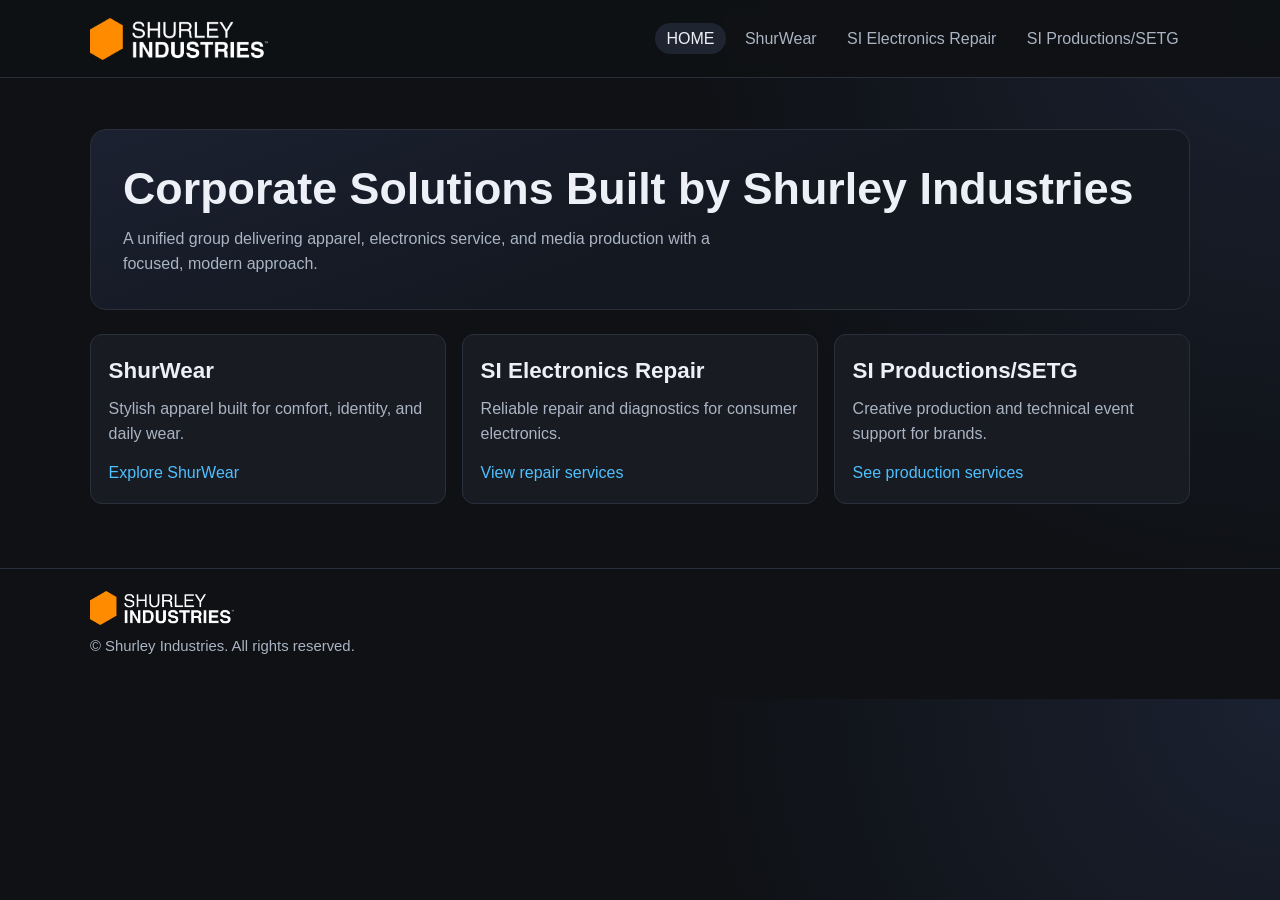
==== index.html @ d279123e "Add SI logo to header and footer Co-authored-by: Copilot <223556219+Copilot@users.noreply.github.com" ====
<!DOCTYPE html>
<html lang="en">
  <head>
    <meta charset="UTF-8" />
    <meta name="viewport" content="width=device-width, initial-scale=1.0" />
    <title>Shurley Industries | Home</title>
    <meta
      name="description"
      content="Shurley Industries corporate homepage featuring ShurWear, SI Electronics Repair, and SI Productions/SETG."
    />
    <link rel="stylesheet" href="/styles.css" />
  </head>
  <body>
    <header>
      <div class="container topbar">
        <a class="brand" href="/index.html" aria-label="Shurley Industries home">
          <img class="brand-logo" src="/assets/si-logo.png" alt="Shurley Industries" />
        </a>
        <nav aria-label="Main">
          <ul>
            <li><a aria-current="page" href="/index.html">HOME</a></li>
            <li><a href="/shurwear.html">ShurWear</a></li>
            <li><a href="/electronics-repair.html">SI Electronics Repair</a></li>
            <li><a href="/productions-setg.html">SI Productions/SETG</a></li>
          </ul>
        </nav>
      </div>
    </header>
    <main>
      <div class="container">
        <section class="hero">
          <h1>Corporate Solutions Built by Shurley Industries</h1>
          <p class="tagline">
            A unified group delivering apparel, electronics service, and media
            production with a focused, modern approach.
          </p>
        </section>
        <section class="grid" aria-label="Business units">
          <article class="card">
            <h2>ShurWear</h2>
            <p>Stylish apparel built for comfort, identity, and daily wear.</p>
            <a href="/shurwear.html">Explore ShurWear</a>
          </article>
          <article class="card">
            <h2>SI Electronics Repair</h2>
            <p>Reliable repair and diagnostics for consumer electronics.</p>
            <a href="/electronics-repair.html">View repair services</a>
          </article>
          <article class="card">
            <h2>SI Productions/SETG</h2>
            <p>Creative production and technical event support for brands.</p>
            <a href="/productions-setg.html">See production services</a>
          </article>
        </section>
      </div>
    </main>
    <footer>
      <div class="container footer-content">
        <img class="footer-logo" src="/assets/si-logo.png" alt="Shurley Industries" />
        <p>© Shurley Industries. All rights reserved.</p>
      </div>
    </footer>
  </body>
</html>
---- styles.css ----
:root {
  color-scheme: dark;
  --bg: #0f1115;
  --surface: #181b22;
  --surface-border: #2a303b;
  --text: #edf0f6;
  --muted: #aab4c3;
  --accent: #4ec0ff;
}

* {
  box-sizing: border-box;
}

body {
  margin: 0;
  font-family: "Inter", "Segoe UI", Roboto, Helvetica, Arial, sans-serif;
  background: radial-gradient(circle at top right, #1a2130, var(--bg) 40%);
  color: var(--text);
  line-height: 1.6;
}

.container {
  width: min(1100px, 92%);
  margin: 0 auto;
}

header {
  border-bottom: 1px solid var(--surface-border);
  background: rgba(15, 17, 21, 0.94);
  backdrop-filter: blur(8px);
}

.topbar {
  display: flex;
  align-items: center;
  justify-content: space-between;
  padding: 1.1rem 0;
}

.brand {
  display: inline-flex;
  align-items: center;
  font-size: 1.1rem;
  font-weight: 700;
  letter-spacing: 0.04em;
  text-transform: uppercase;
  color: var(--text);
  text-decoration: none;
}

.brand-logo {
  display: block;
  height: 42px;
  width: auto;
  max-width: min(52vw, 430px);
}

nav ul {
  list-style: none;
  display: flex;
  gap: 0.5rem;
  margin: 0;
  padding: 0;
}

nav a {
  color: var(--muted);
  text-decoration: none;
  padding: 0.45rem 0.7rem;
  border-radius: 999px;
  transition: background-color 0.2s ease, color 0.2s ease;
}

nav a:hover,
nav a[aria-current="page"] {
  color: var(--text);
  background: #1e2430;
}

main {
  padding: 3.2rem 0 4rem;
}

.hero {
  padding: 2rem;
  border: 1px solid var(--surface-border);
  border-radius: 16px;
  background: linear-gradient(160deg, #1b2130, #131821 55%);
}

h1 {
  margin: 0 0 0.5rem;
  font-size: clamp(1.9rem, 4vw, 2.8rem);
  line-height: 1.2;
}

h2 {
  margin: 0;
  font-size: 1.4rem;
}

p {
  margin: 0.6rem 0 0;
}

.tagline {
  color: var(--muted);
  max-width: 68ch;
}

.grid {
  display: grid;
  grid-template-columns: repeat(auto-fit, minmax(220px, 1fr));
  gap: 1rem;
  margin-top: 1.5rem;
}

.card {
  border: 1px solid var(--surface-border);
  border-radius: 12px;
  background: var(--surface);
  padding: 1.1rem;
}

.card p {
  color: var(--muted);
  margin-top: 0.45rem;
}

.card a {
  display: inline-block;
  margin-top: 0.8rem;
  color: var(--accent);
  text-decoration: none;
}

.card a:hover {
  text-decoration: underline;
}

footer {
  border-top: 1px solid var(--surface-border);
  color: var(--muted);
  padding: 1.4rem 0 2.5rem;
  font-size: 0.93rem;
}

.footer-content {
  display: flex;
  flex-direction: column;
  align-items: flex-start;
  gap: 0.65rem;
}

.footer-logo {
  display: block;
  height: 34px;
  width: auto;
  max-width: min(52vw, 380px);
}

footer p {
  margin: 0;
  color: var(--muted);
}

@media (max-width: 860px) {
  .topbar {
    flex-direction: column;
    align-items: flex-start;
    gap: 0.85rem;
  }

  nav ul {
    flex-wrap: wrap;
  }

  .brand-logo {
    height: 36px;
  }

  .footer-logo {
    height: 30px;
  }
}
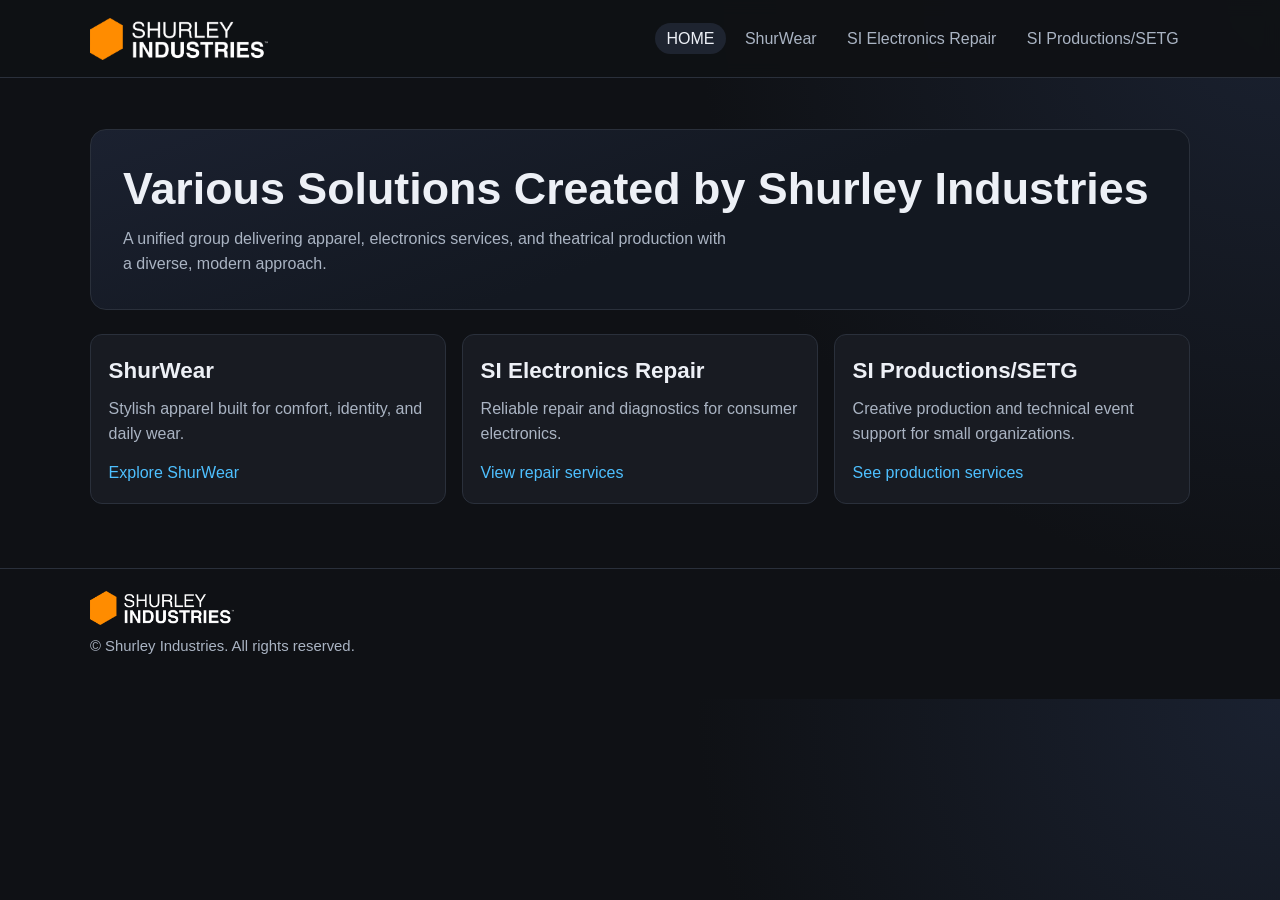
==== commit f3dd9200: "Revise header and service descriptions in index.html Updated the header and tagline to reflect a bro" ====
--- a/index.html
+++ b/index.html
@@ -29,10 +29,10 @@
     <main>
       <div class="container">
         <section class="hero">
-          <h1>Corporate Solutions Built by Shurley Industries</h1>
+          <h1>Various Solutions Created by Shurley Industries</h1>
           <p class="tagline">
-            A unified group delivering apparel, electronics service, and media
-            production with a focused, modern approach.
+            A unified group delivering apparel, electronics services, and theatrical
+            production with a diverse, modern approach.
           </p>
         </section>
         <section class="grid" aria-label="Business units">
@@ -48,7 +48,7 @@
           </article>
           <article class="card">
             <h2>SI Productions/SETG</h2>
-            <p>Creative production and technical event support for brands.</p>
+            <p>Creative production and technical event support for small organizations.</p>
             <a href="/productions-setg.html">See production services</a>
           </article>
         </section>
--- a/styles.css
+++ b/styles.css
@@ -109,6 +109,30 @@
   max-width: 68ch;
 }
 
+.cta-button {
+  display: inline-block;
+  margin-top: 1.1rem;
+  padding: 0.62rem 1.05rem;
+  border-radius: 999px;
+  border: 1px solid #77d2ff;
+  color: #071420;
+  background: linear-gradient(180deg, #77d2ff, #4ec0ff);
+  font-weight: 700;
+  text-decoration: none;
+  transition: transform 0.2s ease, box-shadow 0.2s ease, filter 0.2s ease;
+}
+
+.cta-button:hover {
+  transform: translateY(-1px);
+  box-shadow: 0 8px 20px rgba(78, 192, 255, 0.25);
+  filter: brightness(1.03);
+}
+
+.cta-button:focus-visible {
+  outline: 2px solid #9fddff;
+  outline-offset: 2px;
+}
+
 .grid {
   display: grid;
   grid-template-columns: repeat(auto-fit, minmax(220px, 1fr));
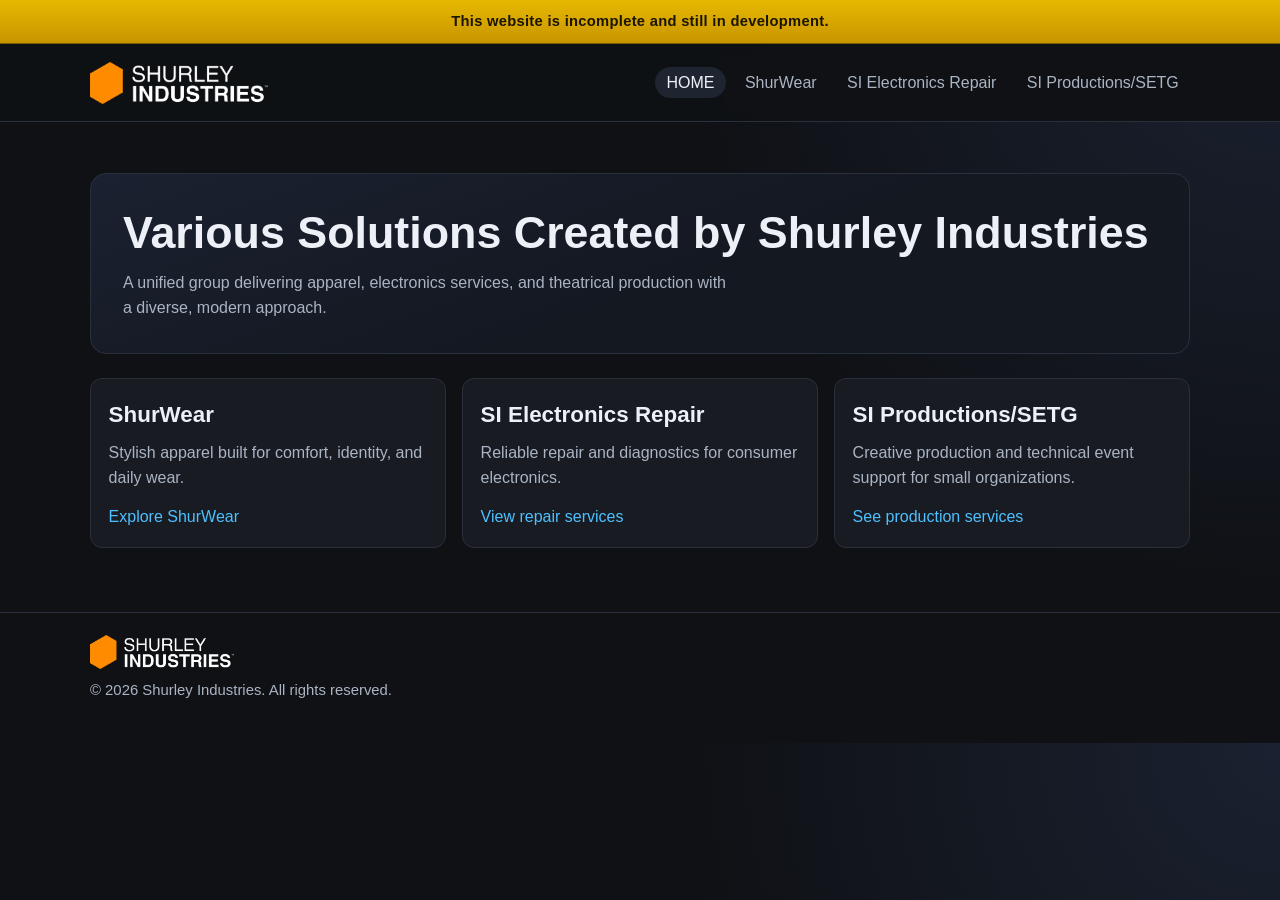
==== commit a1af4a99: "Add development banner and update content across multiple HTML files; introduce new repair photos an" ====
--- a/index.html
+++ b/index.html
@@ -11,6 +11,9 @@
     <link rel="stylesheet" href="/styles.css" />
   </head>
   <body>
+    <div class="dev-banner" role="status" aria-live="polite">
+      This website is incomplete and still in development.
+    </div>
     <header>
       <div class="container topbar">
         <a class="brand" href="/index.html" aria-label="Shurley Industries home">
@@ -57,7 +60,7 @@
     <footer>
       <div class="container footer-content">
         <img class="footer-logo" src="/assets/si-logo.png" alt="Shurley Industries" />
-        <p>© Shurley Industries. All rights reserved.</p>
+        <p>© 2026 Shurley Industries. All rights reserved.</p>
       </div>
     </footer>
   </body>
--- a/styles.css
+++ b/styles.css
@@ -6,6 +6,7 @@
   --text: #edf0f6;
   --muted: #aab4c3;
   --accent: #4ec0ff;
+  --dev-banner-height: 44px;
 }
 
 * {
@@ -18,6 +19,27 @@
   background: radial-gradient(circle at top right, #1a2130, var(--bg) 40%);
   color: var(--text);
   line-height: 1.6;
+  padding-top: var(--dev-banner-height);
+}
+
+.dev-banner {
+  position: fixed;
+  top: 0;
+  left: 0;
+  right: 0;
+  z-index: 1000;
+  min-height: var(--dev-banner-height);
+  display: flex;
+  align-items: center;
+  justify-content: center;
+  padding: 0.55rem 1rem;
+  border-bottom: 1px solid #7a5f00;
+  background: linear-gradient(180deg, #e6b800, #c89500);
+  color: #1a1400;
+  font-size: 0.92rem;
+  font-weight: 700;
+  letter-spacing: 0.02em;
+  text-align: center;
 }
 
 .container {
@@ -140,6 +162,29 @@
   margin-top: 1.5rem;
 }
 
+.photo-grid {
+  display: grid;
+  grid-template-columns: repeat(auto-fit, minmax(180px, 1fr));
+  gap: 1rem;
+  margin-top: 1.5rem;
+}
+
+.photo-card {
+  margin: 0;
+  border: 1px solid var(--surface-border);
+  border-radius: 14px;
+  overflow: hidden;
+  background: #10151d;
+  box-shadow: 0 12px 30px rgba(0, 0, 0, 0.2);
+}
+
+.photo-card img {
+  display: block;
+  width: 100%;
+  aspect-ratio: 4 / 3;
+  object-fit: cover;
+}
+
 .card {
   border: 1px solid var(--surface-border);
   border-radius: 12px;
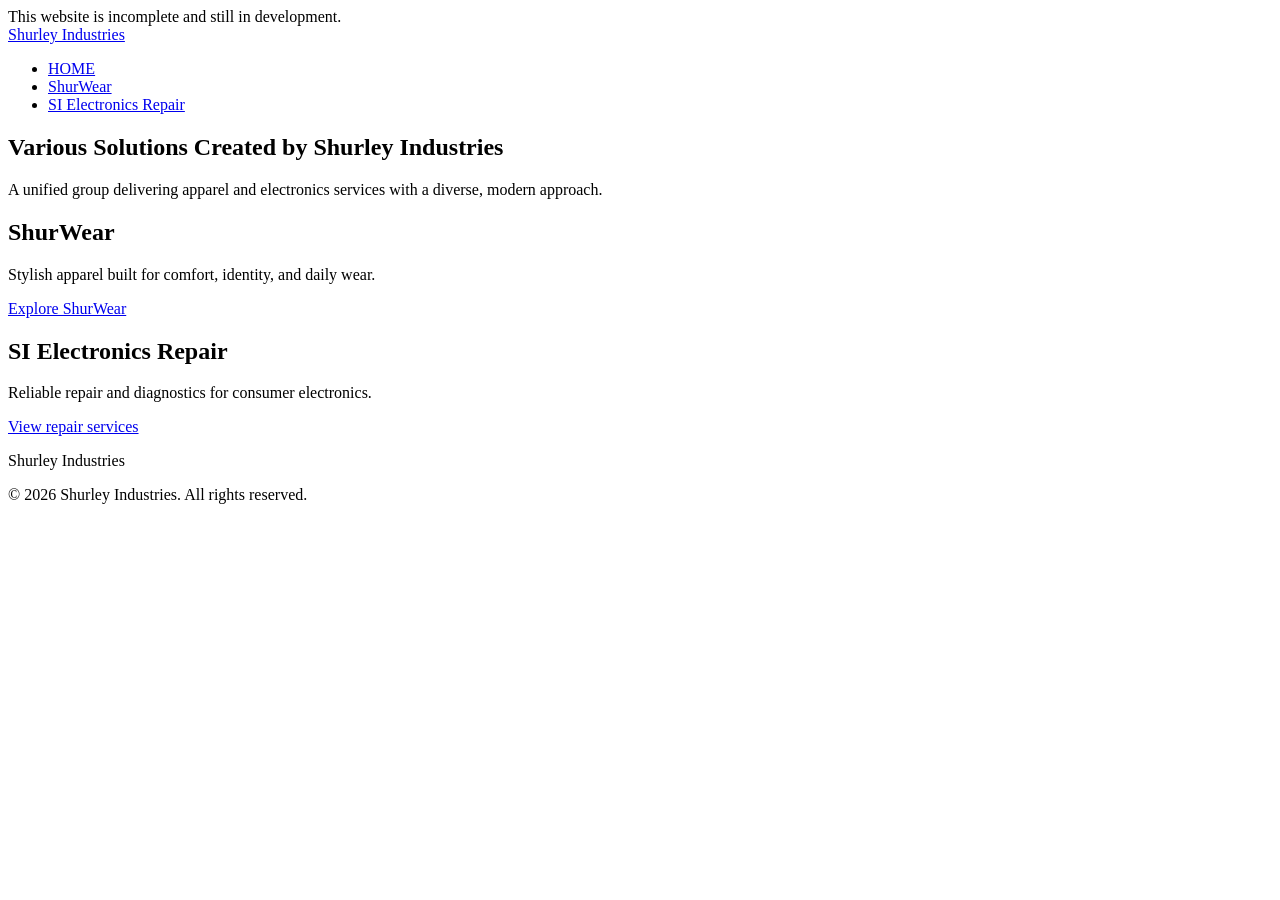
==== commit c4bf1c79: "deleted some files, site is just raw HTML now" ====
--- a/index.html
+++ b/index.html
@@ -6,62 +6,47 @@
     <title>Shurley Industries | Home</title>
     <meta
       name="description"
-      content="Shurley Industries corporate homepage featuring ShurWear, SI Electronics Repair, and SI Productions/SETG."
+      content="Shurley Industries corporate homepage featuring ShurWear and SI Electronics Repair."
     />
-    <link rel="stylesheet" href="/styles.css" />
   </head>
   <body>
-    <div class="dev-banner" role="status" aria-live="polite">
+    <div>
       This website is incomplete and still in development.
     </div>
     <header>
-      <div class="container topbar">
-        <a class="brand" href="/index.html" aria-label="Shurley Industries home">
-          <img class="brand-logo" src="/assets/si-logo.png" alt="Shurley Industries" />
-        </a>
-        <nav aria-label="Main">
-          <ul>
-            <li><a aria-current="page" href="/index.html">HOME</a></li>
-            <li><a href="/shurwear.html">ShurWear</a></li>
-            <li><a href="/electronics-repair.html">SI Electronics Repair</a></li>
-            <li><a href="/productions-setg.html">SI Productions/SETG</a></li>
-          </ul>
-        </nav>
-      </div>
+      <a href="/index.html" aria-label="Shurley Industries home">Shurley Industries</a>
+      <nav aria-label="Main">
+        <ul>
+          <li><a aria-current="page" href="/index.html">HOME</a></li>
+          <li><a href="/shurwear.html">ShurWear</a></li>
+          <li><a href="/electronics-repair.html">SI Electronics Repair</a></li>
+        </ul>
+      </nav>
     </header>
     <main>
-      <div class="container">
-        <section class="hero">
-          <h1>Various Solutions Created by Shurley Industries</h1>
-          <p class="tagline">
-            A unified group delivering apparel, electronics services, and theatrical
-            production with a diverse, modern approach.
-          </p>
-        </section>
-        <section class="grid" aria-label="Business units">
-          <article class="card">
-            <h2>ShurWear</h2>
-            <p>Stylish apparel built for comfort, identity, and daily wear.</p>
-            <a href="/shurwear.html">Explore ShurWear</a>
-          </article>
-          <article class="card">
-            <h2>SI Electronics Repair</h2>
-            <p>Reliable repair and diagnostics for consumer electronics.</p>
-            <a href="/electronics-repair.html">View repair services</a>
-          </article>
-          <article class="card">
-            <h2>SI Productions/SETG</h2>
-            <p>Creative production and technical event support for small organizations.</p>
-            <a href="/productions-setg.html">See production services</a>
-          </article>
-        </section>
-      </div>
+      <section>
+        <h1>Various Solutions Created by Shurley Industries</h1>
+        <p>
+          A unified group delivering apparel and electronics services with a
+          diverse, modern approach.
+        </p>
+      </section>
+      <section aria-label="Business units">
+        <article>
+          <h2>ShurWear</h2>
+          <p>Stylish apparel built for comfort, identity, and daily wear.</p>
+          <a href="/shurwear.html">Explore ShurWear</a>
+        </article>
+        <article>
+          <h2>SI Electronics Repair</h2>
+          <p>Reliable repair and diagnostics for consumer electronics.</p>
+          <a href="/electronics-repair.html">View repair services</a>
+        </article>
+      </section>
     </main>
     <footer>
-      <div class="container footer-content">
-        <img class="footer-logo" src="/assets/si-logo.png" alt="Shurley Industries" />
-        <p>© 2026 Shurley Industries. All rights reserved.</p>
-      </div>
+      <p>Shurley Industries</p>
+      <p>© 2026 Shurley Industries. All rights reserved.</p>
     </footer>
   </body>
-</html>
+</html>
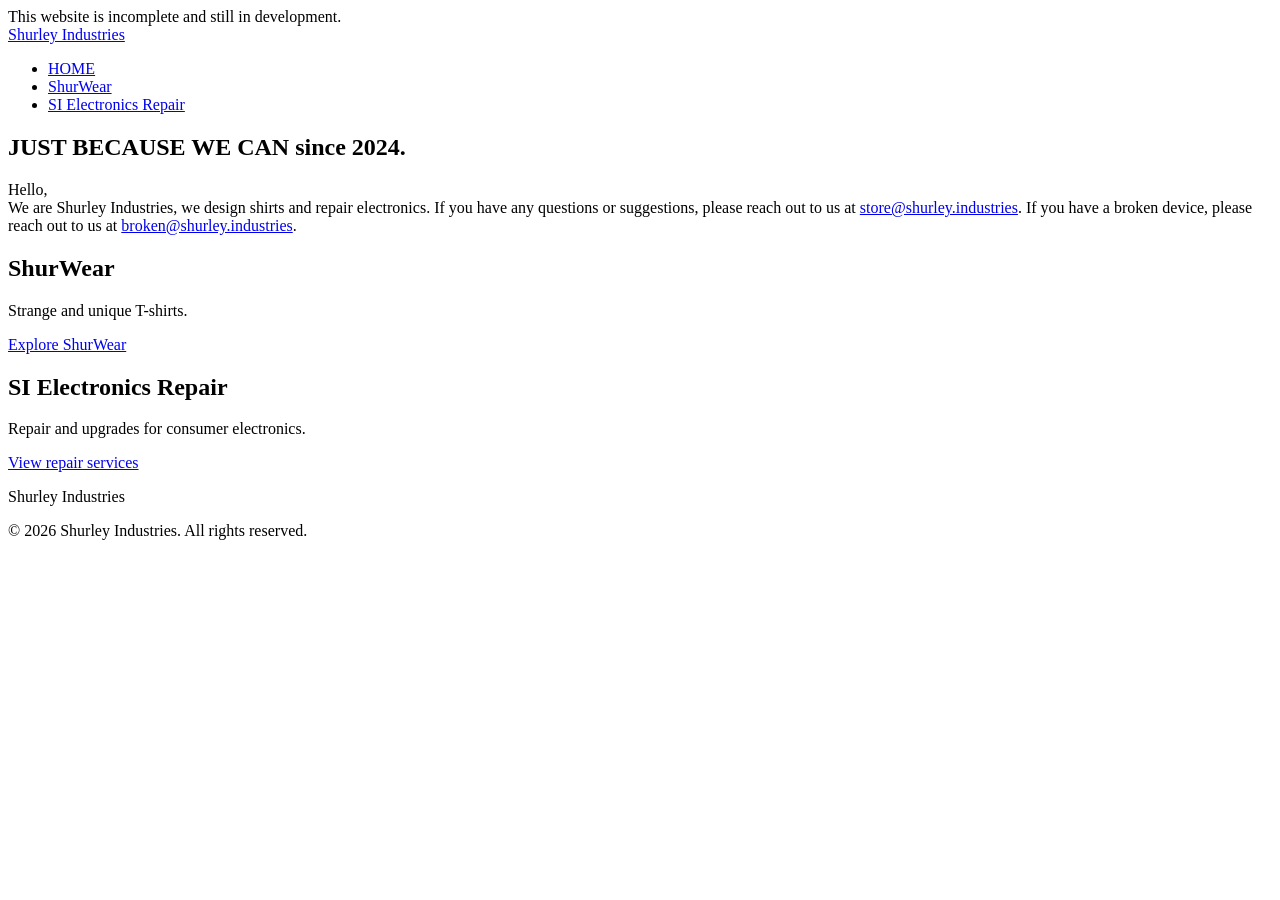
==== commit ae6f16c7: "edited descriptions" ====
--- a/index.html
+++ b/index.html
@@ -25,21 +25,23 @@
     </header>
     <main>
       <section>
-        <h1>Various Solutions Created by Shurley Industries</h1>
+        <h1>JUST BECAUSE WE CAN since 2024.</h1>
         <p>
-          A unified group delivering apparel and electronics services with a
-          diverse, modern approach.
+          Hello,
+          <br />
+          We are Shurley Industries, we design shirts and repair electronics. If you have any questions or suggestions, please reach out to us at <a href="mailto:store@shurley.industries">store@shurley.industries</a>. If you have a broken device, please reach out to us at <a href="mailto:broken@shurley.industries">broken@shurley.industries</a>.
+          <br />
         </p>
       </section>
       <section aria-label="Business units">
         <article>
           <h2>ShurWear</h2>
-          <p>Stylish apparel built for comfort, identity, and daily wear.</p>
+          <p>Strange and unique T-shirts.</p>
           <a href="/shurwear.html">Explore ShurWear</a>
         </article>
         <article>
           <h2>SI Electronics Repair</h2>
-          <p>Reliable repair and diagnostics for consumer electronics.</p>
+          <p>Repair and upgrades for consumer electronics.</p>
           <a href="/electronics-repair.html">View repair services</a>
         </article>
       </section>
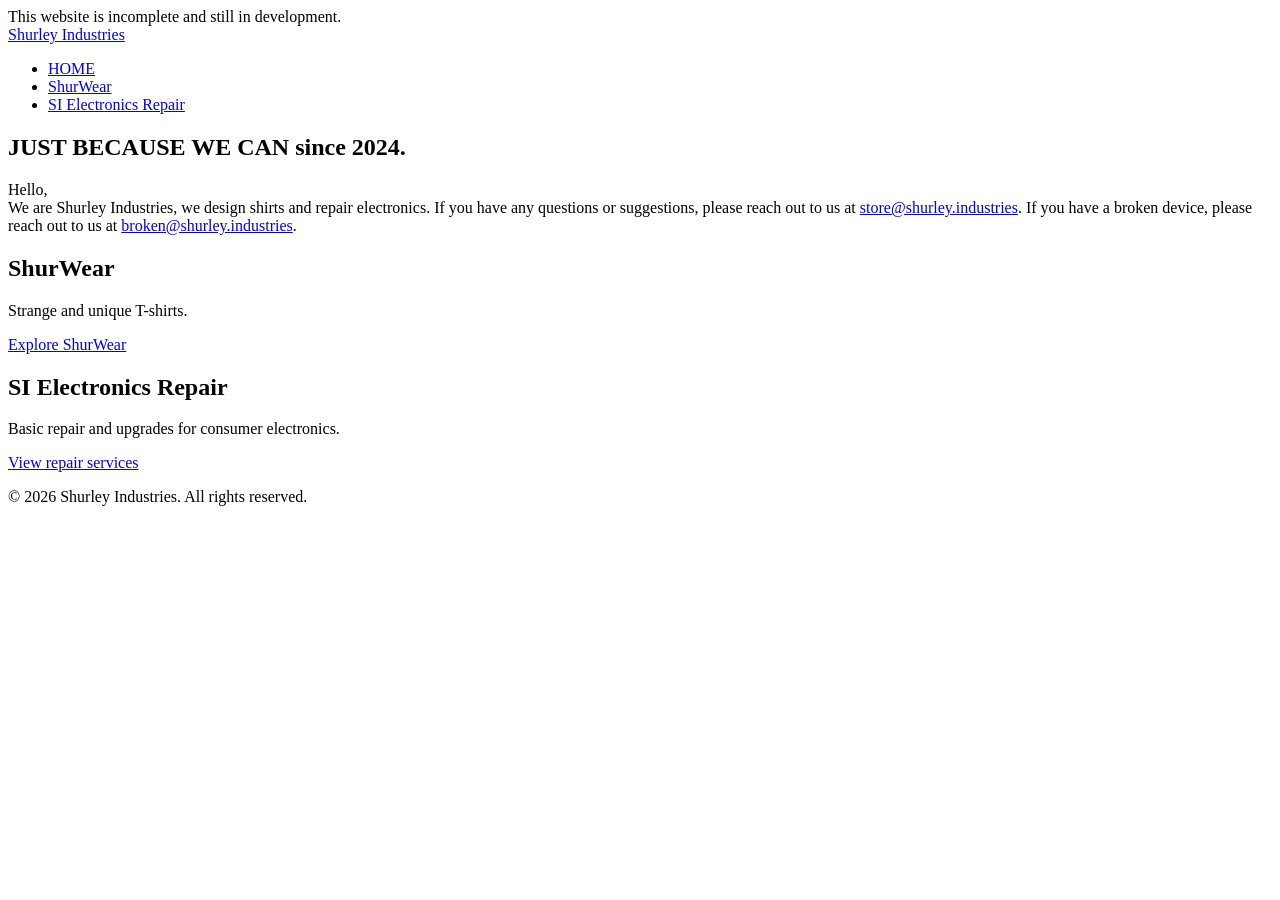
==== commit 9e6ca40b: "removed text from footer, specified electronics repair service copy" ====
--- a/index.html
+++ b/index.html
@@ -41,13 +41,12 @@
         </article>
         <article>
           <h2>SI Electronics Repair</h2>
-          <p>Repair and upgrades for consumer electronics.</p>
+          <p> Basic repair and upgrades for consumer electronics.</p>
           <a href="/electronics-repair.html">View repair services</a>
         </article>
       </section>
     </main>
     <footer>
-      <p>Shurley Industries</p>
       <p>© 2026 Shurley Industries. All rights reserved.</p>
     </footer>
   </body>
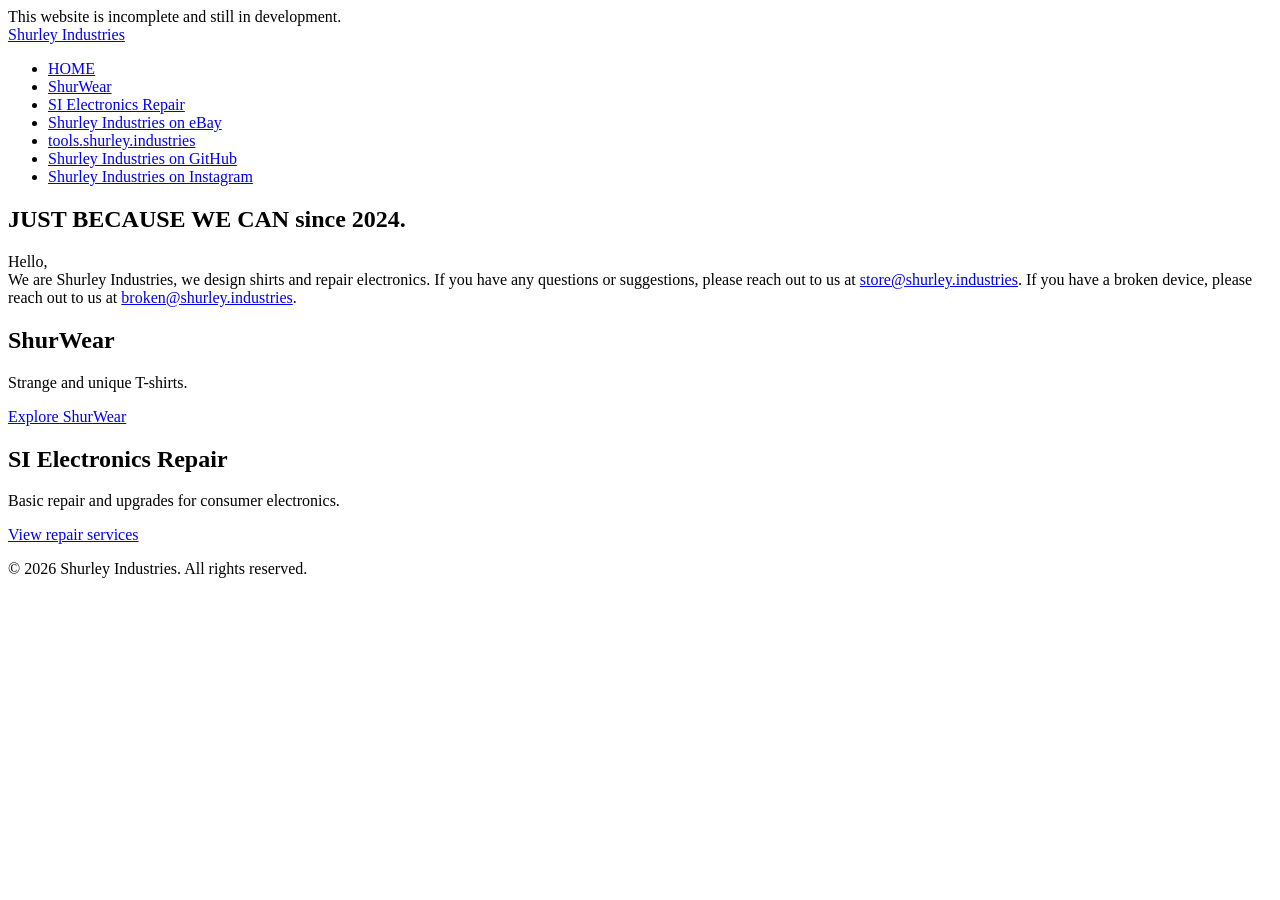
==== commit b2584e6f: "added links to 3 websites" ====
--- a/index.html
+++ b/index.html
@@ -20,6 +20,10 @@
           <li><a aria-current="page" href="/index.html">HOME</a></li>
           <li><a href="/shurwear.html">ShurWear</a></li>
           <li><a href="/electronics-repair.html">SI Electronics Repair</a></li>
+          <li><a href="https://www.ebay.com/usr/shurleyindustries">Shurley Industries on eBay</a></li>
+          <li><a href="https://tools.shurley.industries">tools.shurley.industries</a></li>
+          <li><a href="https://github.com/shurleyindustries">Shurley Industries on GitHub</a></li>
+          <li><a href="https://www.instagram.com/shurleyindustries/">Shurley Industries on Instagram</a></li>
         </ul>
       </nav>
     </header>
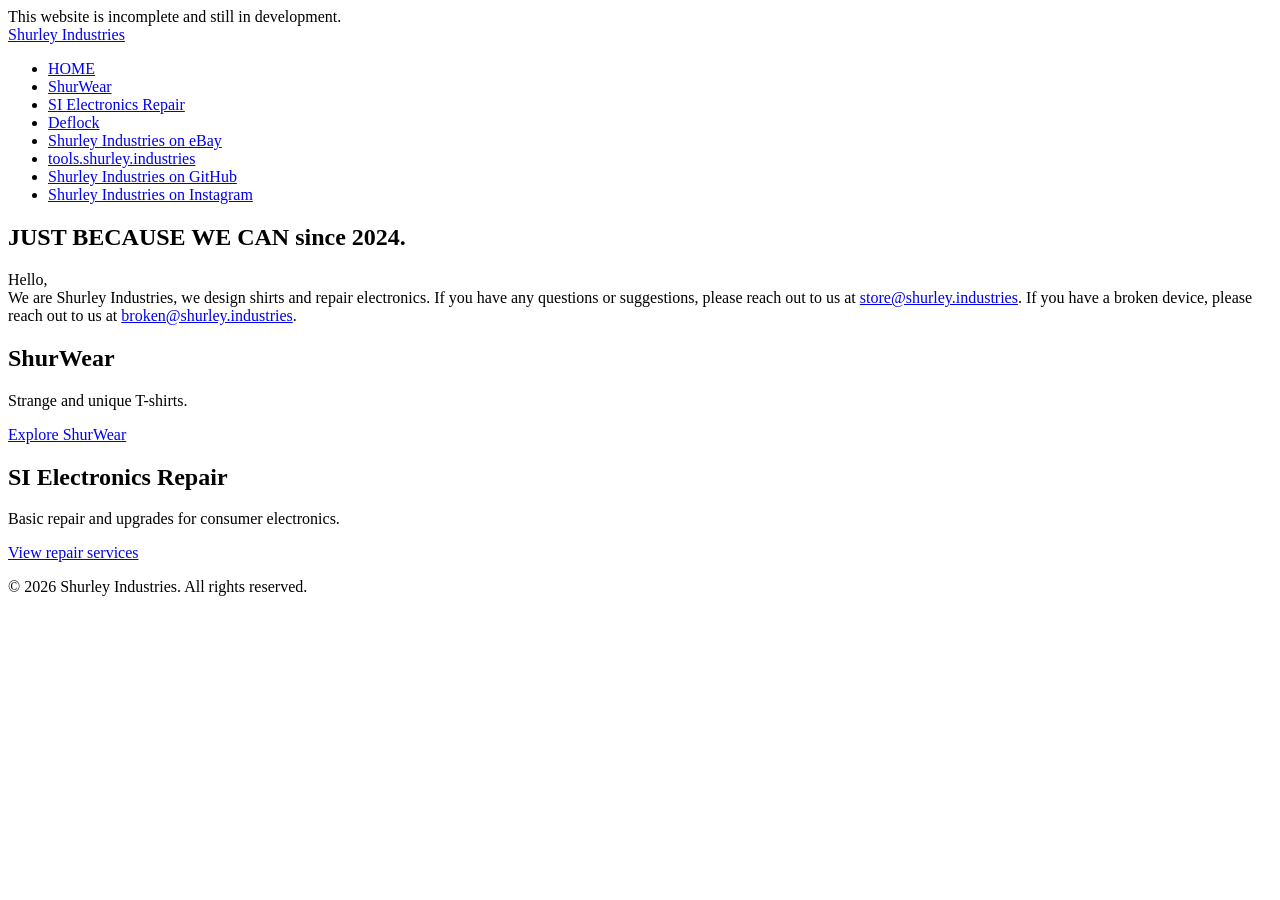
==== commit 6ed877be: "Finalize Deflock page and action resources Co-authored-by: aydenshurley <272962813+aydenshurley@user" ====
--- a/index.html
+++ b/index.html
@@ -20,6 +20,7 @@
           <li><a aria-current="page" href="/index.html">HOME</a></li>
           <li><a href="/shurwear.html">ShurWear</a></li>
           <li><a href="/electronics-repair.html">SI Electronics Repair</a></li>
+          <li><a href="/deflock/">Deflock</a></li>
           <li><a href="https://www.ebay.com/usr/shurleyindustries">Shurley Industries on eBay</a></li>
           <li><a href="https://tools.shurley.industries">tools.shurley.industries</a></li>
           <li><a href="https://github.com/shurleyindustries">Shurley Industries on GitHub</a></li>
